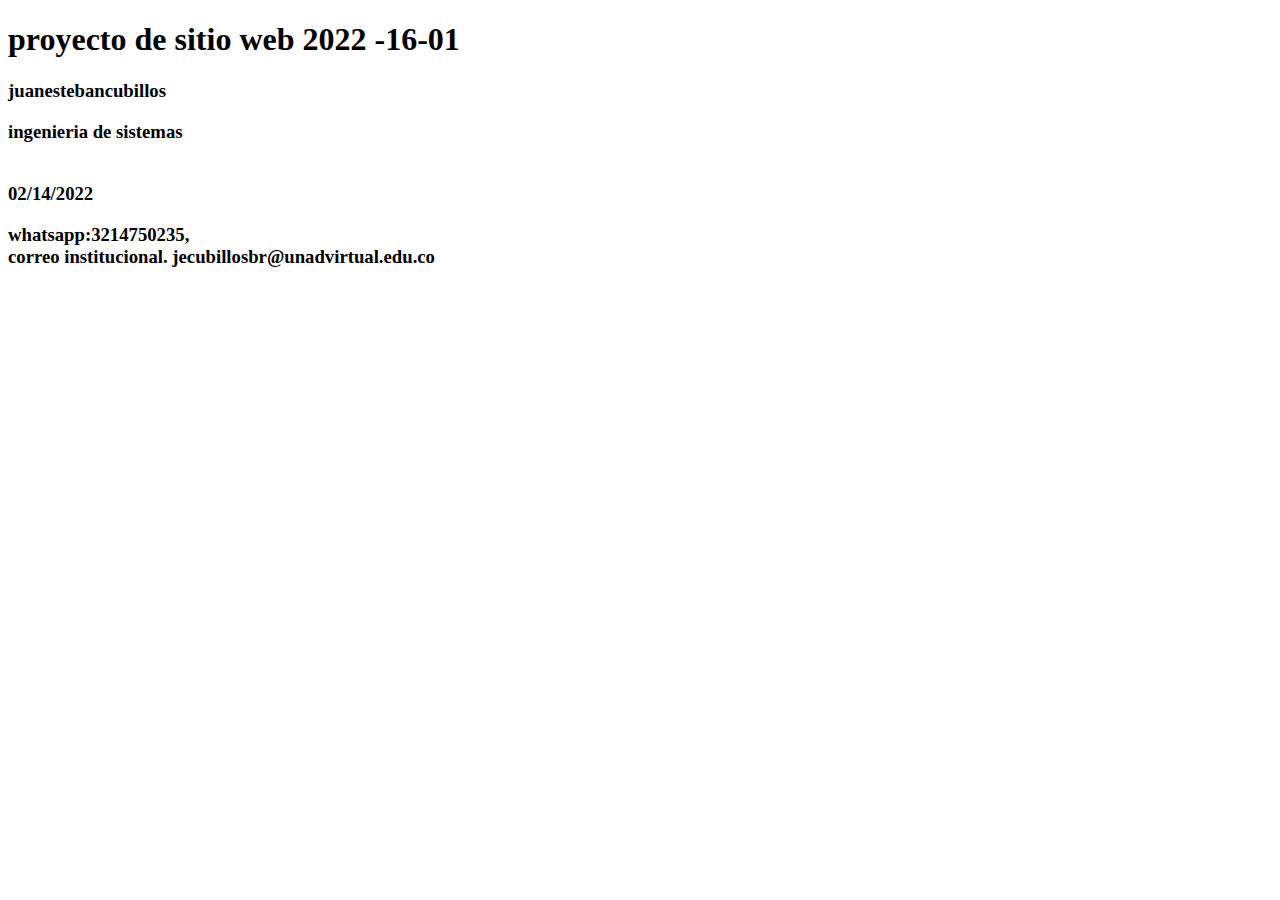
==== index.html @ 9eaacdc4 "subir" ====
<!DOCTYPE html>
<html lang="en">
<head>
    <meta charset="UTF-8">
    <meta http-equiv="X-UA-Compatible" content="IE=edge">
    <meta name="viewport" content="width=, initial-scale=1.0">
    <title>Document</title>
</head>
<body>
    
    <h1>proyecto de sitio web 2022 -16-01</h1>

    <h3>juanestebancubillos <p> ingenieria de sistemas</p> <br>02/14/2022
    
</h3>

<h3>whatsapp:3214750235, <br>correo institucional. jecubillosbr@unadvirtual.edu.co</h3>

<a href="face2/desing.html"></a>
</body>


</html>
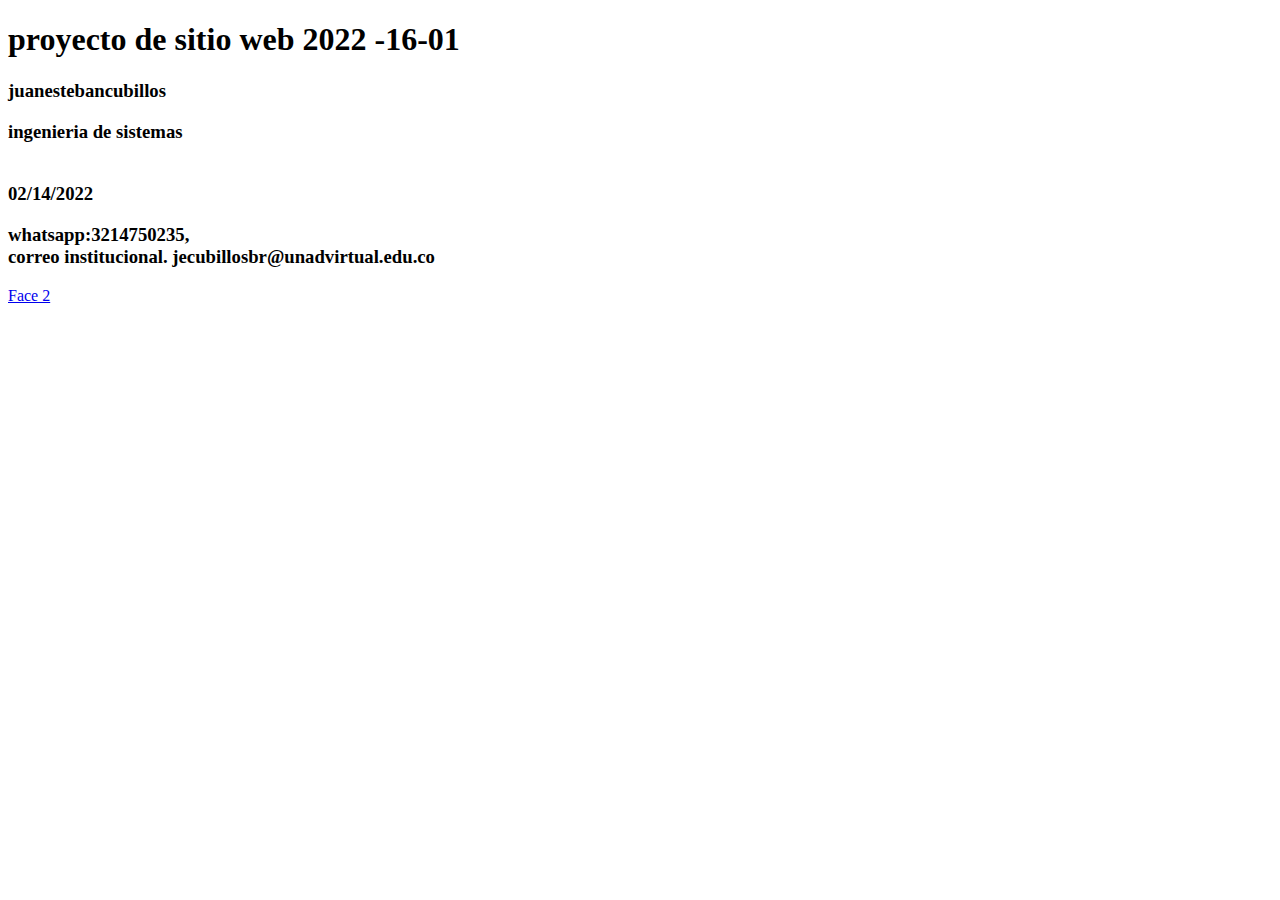
==== commit 398023ff: "Enlases" ====
--- a/index.html
+++ b/index.html
@@ -16,7 +16,8 @@
 
 <h3>whatsapp:3214750235, <br>correo institucional. jecubillosbr@unadvirtual.edu.co</h3>
 
-<a href="face2/desing.html"></a>
+<a href="face2/design.html"> Face 2</a>
+
 </body>
 
 
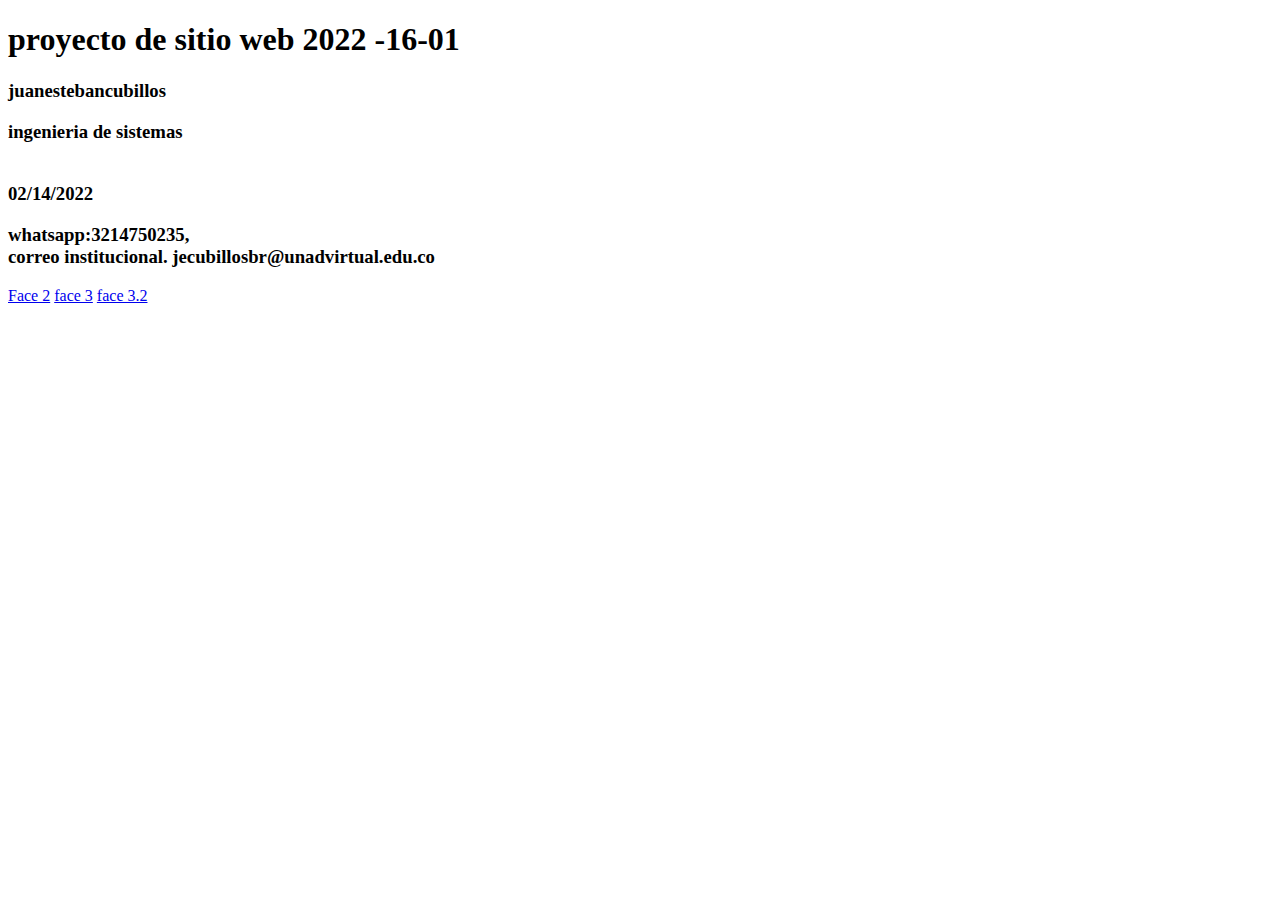
==== commit 2fb66511: "Update index.html" ====
--- a/index.html
+++ b/index.html
@@ -17,7 +17,8 @@
 <h3>whatsapp:3214750235, <br>correo institucional. jecubillosbr@unadvirtual.edu.co</h3>
 
 <a href="face2/design.html"> Face 2</a>
-
+<a href="face2/face3/">face 3</a>
+<a href="face2/face3.2/">face 3.2</a>
 </body>
 
 
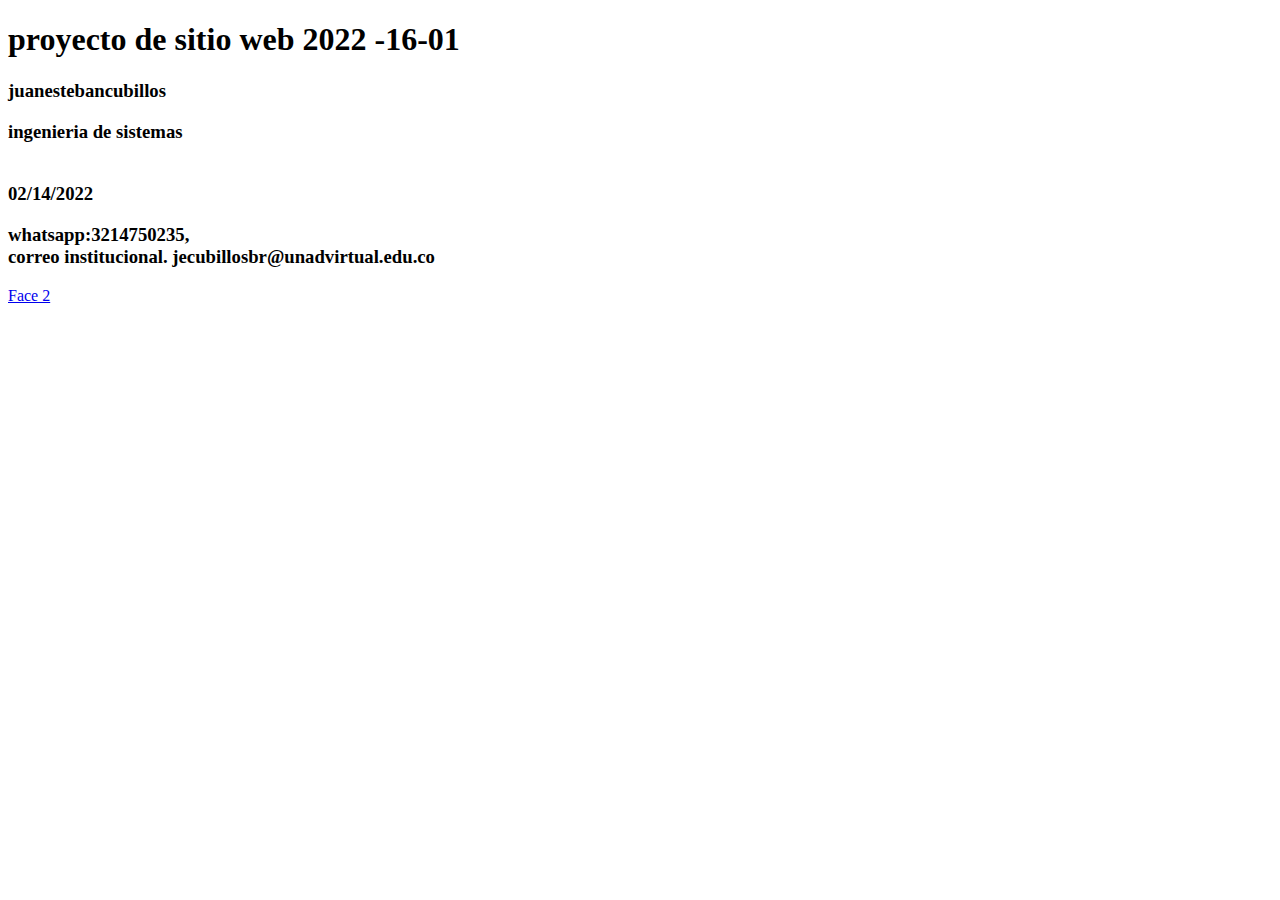
==== commit 169b0b65: "Update index.html" ====
--- a/index.html
+++ b/index.html
@@ -17,8 +17,8 @@
 <h3>whatsapp:3214750235, <br>correo institucional. jecubillosbr@unadvirtual.edu.co</h3>
 
 <a href="face2/design.html"> Face 2</a>
-<a href="face2/face3/">face 3</a>
-<a href="face2/face3.2/">face 3.2</a>
+<a href="face2/face3.2/estilos.css"></a>
+<a href="face2/face3.2/punto2.html"></a>
 </body>
 
 
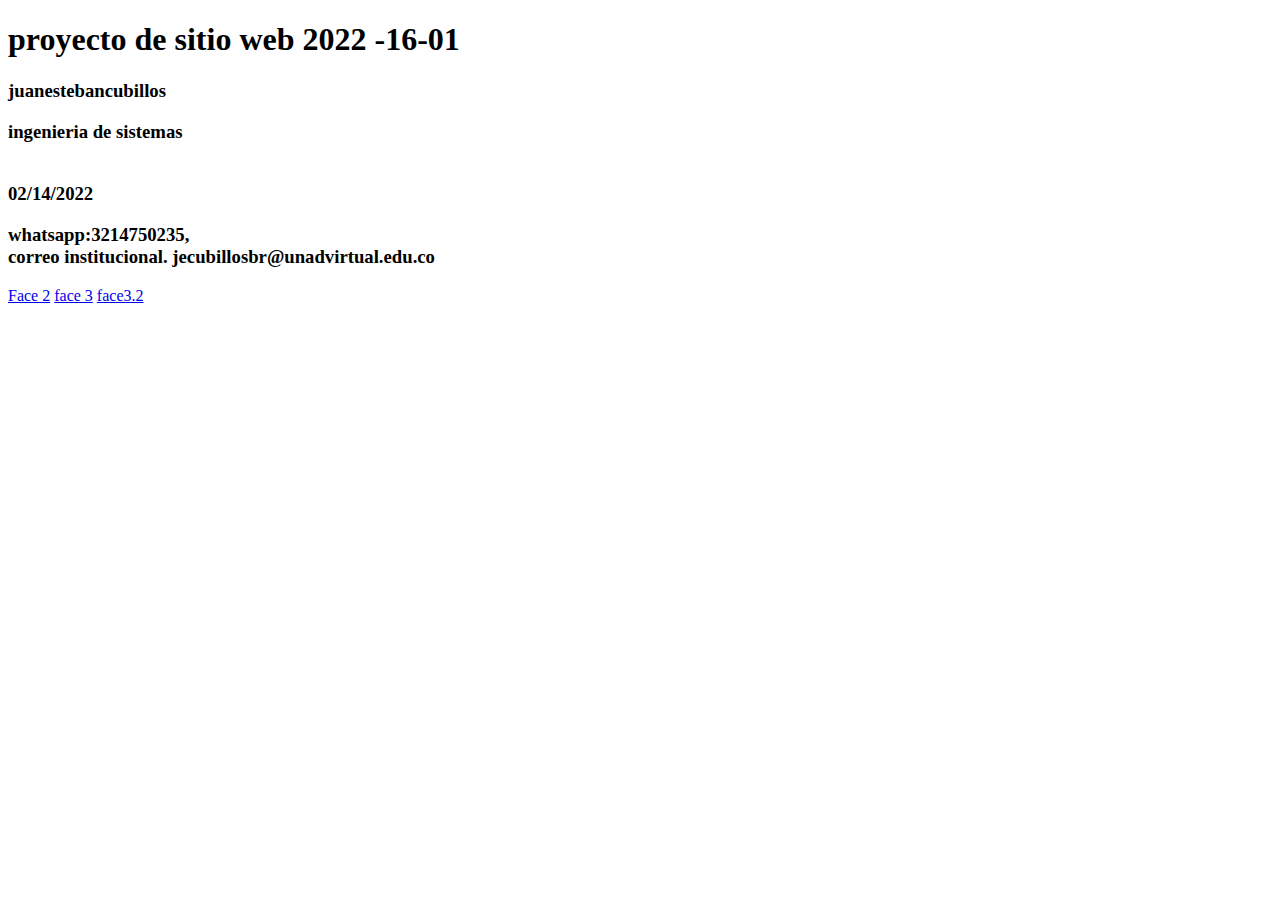
==== commit 74a38f46: "Update index.html" ====
--- a/index.html
+++ b/index.html
@@ -17,8 +17,8 @@
 <h3>whatsapp:3214750235, <br>correo institucional. jecubillosbr@unadvirtual.edu.co</h3>
 
 <a href="face2/design.html"> Face 2</a>
-<a href="face2/face3.2/estilos.css"></a>
-<a href="face2/face3.2/punto2.html"></a>
+<a href="face2/face3.2/estilos.css">face 3</a>
+<a href="face2/face3.2/punto2.html">face3.2</a>
 </body>
 
 
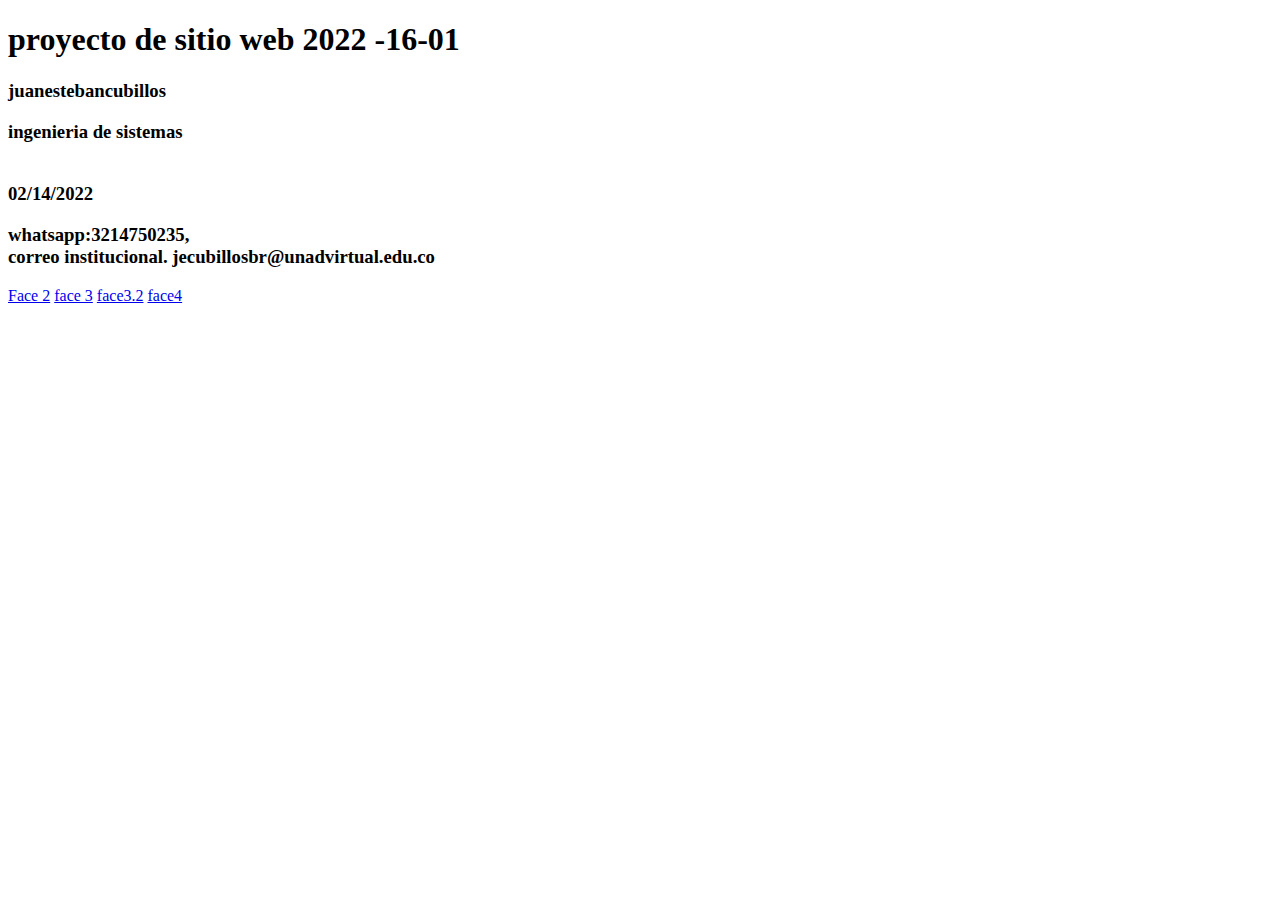
==== commit b6275cca: "Update index.html" ====
--- a/index.html
+++ b/index.html
@@ -17,8 +17,9 @@
 <h3>whatsapp:3214750235, <br>correo institucional. jecubillosbr@unadvirtual.edu.co</h3>
 
 <a href="face2/design.html"> Face 2</a>
-<a href="face2/face3.2/estilos.css">face 3</a>
+<a href="face2/face3/index.html">face 3</a>
 <a href="face2/face3.2/punto2.html">face3.2</a>
+<a href="face4/DiseñoyConstrucciónIII.html">face4</a>
 </body>
 
 
